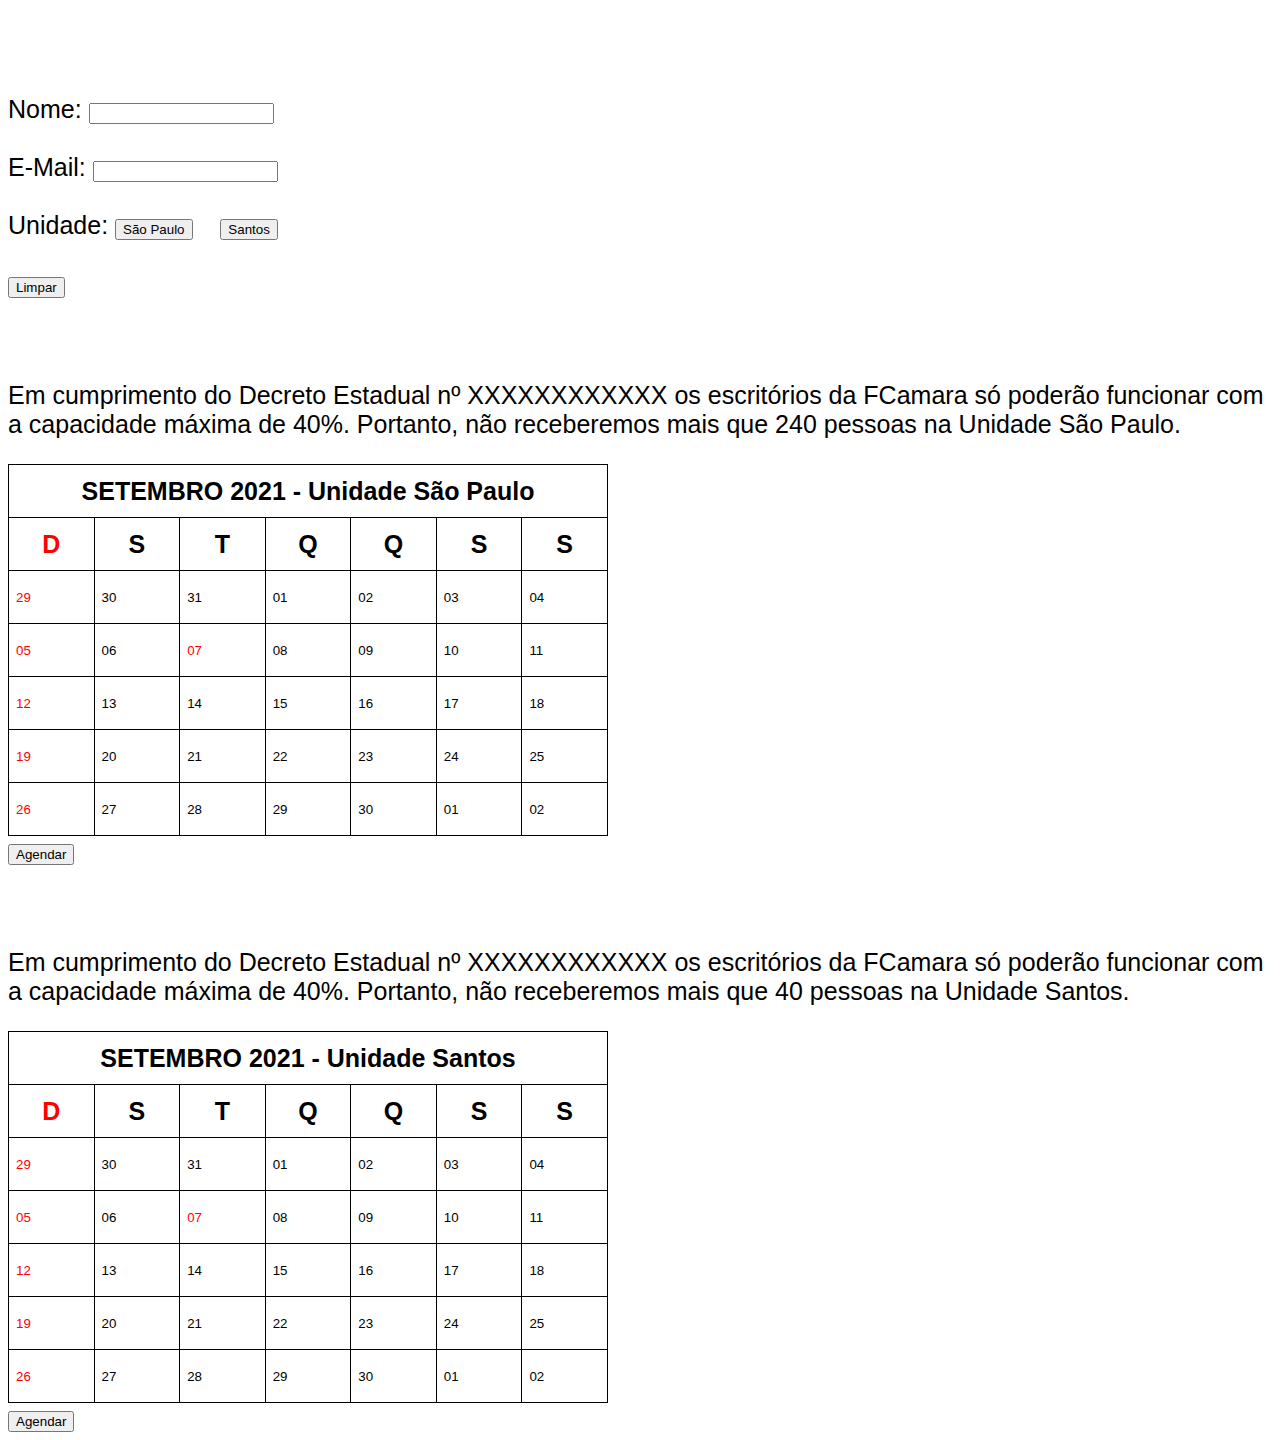
==== agendamento.html @ bb15cab9 "Adicionando limite de capacidade (teste)" ====
<!DOCTYPE html>
<html lang="pt-br">

<head>
    <meta charset="UTF-8">
    <meta http-equiv="X-UA-Compatible" content="IE=edge">
    <meta name="viewport" content="width=device-width, initial-scale=1.0">
    <link rel="stylesheet" href="css/reset.css">
    <link rel="stylesheet" href="css/calendario.css">
    
    <title>Agendamento</title>
</head>

<body>
    <!-- INSERIR NAVBAR-->
    <header></header><br><br><br>

    <!-- Formulário para agendamento-->
    <div class="container">
        <div>
            <form id="form" action=" ">
                <label for="nome">Nome:</label>
                <input type="text" id="nome" name="nome"><br><br>
                <label for="email">E-Mail:</label>
                <input type="email" id="email" name="email"><br><br>
                <label for="unidade">Unidade:</label>
                <input type="submit" id="uni-sp" name="unidade" value="São Paulo" onclick="calendarioSP()">  
                  <input type="submit" id="uni-s" name="unidade" value="Santos" onclick="calendarioSan()"> <br><br>               
                <input type="reset" value="Limpar">
            </form>
        </div>
        <br><br>

        <!-- Calendário com as datas para o usuário selecionar-->
        <div  id="sp" class="calendario-sao-paulo">
            
                <p>Em cumprimento do Decreto Estadual nº XXXXXXXXXXXX os escritórios da FCamara só poderão funcionar com a capacidade máxima de 40%.
                    Portanto, não receberemos mais que 240 pessoas na Unidade São Paulo. 
                </p>
                    <table>
                        <tr>
                         <th colspan="7">   SETEMBRO 2021 - Unidade São Paulo </th> 
                        </tr>
                        <tr>
                            <th class="domingo-feriado">D</th>
                            <th>S</th>
                            <th>T</th>
                            <th>Q</th>
                            <th>Q</th>
                            <th>S</th>
                            <th>S</th>
                        </tr>
                        <tr>
                            <td><button class="domingo-feriado">29</button></td>
                            <td> <button class="">30</button></td>
                            <td><button class="">31</button></td>
                            <td><button class="">01</button></td>
                            <td><button class="">02</button></td>
                            <td><button class="">03</button></td>
                            <td><button class="">04</button></td>
                            
                        </tr>
                        <tr>
                            <td><button class="domingo-feriado">05</button></td>
                            <td><button class="">06</button></td>
                            <td><button class="domingo-feriado">07</button></td>
                            <td> <button class="" onclick="agendaDia(), limitePessoas()">08</button></td>
                            <td> <button class="">09</button></td>
                            <td><button class="">10</button></td>
                            <td><button class="">11</button></td>
                        </tr>
                        <tr>
                            <td><button class="domingo-feriado">12</button></td>
                            <td><button class="">13</button></td>
                            <td><button class="">14</button></td>
                            <td><button class="">15</button></td>
                            <td><button class="">16</button></td>
                            <td><button class="">17</button></td>
                            <td> <button class="">18</button></td>
                        </tr>
                        <tr>
                            <td><button class="domingo-feriado">19</button></td>
                            <td><button class="">20</button></td>
                            <td><button class="">21</button></td>
                            <td><button class="">22</button></td>
                            <td><button class="">23</button></td>
                            <td><button class="">24</button></td>
                            <td><button class="">25</button></td>

                        </tr>
                        <tr>
                            <td><button class="domingo-feriado">26</button></td>
                            <td><button class="">27</button></td>
                            <td><button class="">28</button></td>
                            <td><button class="">29</button></td>
                            <td><button class="">30</button></td>
                            <td><button class="">01</button></td>
                            <td><button class="">02</button></td>

                        </tr>
                    </table>
                    <input type="submit" id="agendar-sp" name="Agendar-SP" value="Agendar">
           <br><br><br>     
            
          

        </div>
 <div  class="calendario-santos">
        
    <p>Em cumprimento do Decreto Estadual nº XXXXXXXXXXXX os escritórios da FCamara só poderão funcionar com a capacidade máxima de 40%.
        Portanto, não receberemos mais que 40 pessoas na Unidade Santos.
    </p>   
                    <table>
                        <tr>
                           <th colspan="7">SETEMBRO 2021 - Unidade Santos</th>
                        </tr>
                        <tr>
                            <th class="domingo-feriado">D</th>
                            <th>S</th>
                            <th>T</th>
                            <th>Q</th>
                            <th>Q</th>
                            <th>S</th>
                            <th>S</th>
                        </tr>
                        <tr>
                            <td><button class="domingo-feriado">29</button></td>
                            <td> <button class="">30</button></td>
                            <td><button class="">31</button></td>
                            <td><button class="">01</button></td>
                            <td><button class="">02</button></td>
                            <td><button class="">03</button></td>
                            <td><button class="">04</button></td>
                            
                        </tr>
                        <tr>
                            <td><button class="domingo-feriado">05</button></td>
                            <td><button class="">06</button></td>
                            <td><button class="domingo-feriado">07</button></td>
                            <td> <button class="">08</button></td>
                            <td> <button class="">09</button></td>
                            <td><button class="">10</button></td>
                            <td><button class="">11</button></td>
                        </tr>
                        <tr>
                            <td><button class="domingo-feriado">12</button></td>
                            <td><button class="">13</button></td>
                            <td><button class="">14</button></td>
                            <td><button class="">15</button></td>
                            <td><button class="">16</button></td>
                            <td><button class="">17</button></td>
                            <td> <button class="">18</button></td>
                        </tr>
                        <tr>
                            <td><button class="domingo-feriado">19</button></td>
                            <td><button class="">20</button></td>
                            <td><button class="">21</button></td>
                            <td><button class="">22</button></td>
                            <td><button class="">23</button></td>
                            <td><button class="">24</button></td>
                            <td><button class="">25</button></td>

                        </tr>
                        <tr>
                            <td><button class="domingo-feriado">26</button></td>
                            <td><button class="">27</button></td>
                            <td><button class="">28</button></td>
                            <td><button class="">29</button></td>
                            <td><button class="">30</button></td>
                            <td><button class="">01</button></td>
                            <td><button class="">02</button></td>

                        </tr>
                    </table>
                    <input type="submit" id="agendar-sa" name="Agendar-SA" value="Agendar">
                
            
          

        </div>
     
        <!--INSERIR FOOTER-->
        <footer></footer>

        <script src="script/calendario.js"></script>
        <script src="script/capacidade.js"></script>
</body>

</html>
---- css/calendario.css ----
table, th, td {
    border: 1px solid black;
    border-collapse: collapse;
    width: 600px;
    height: 50px;
  }

  th, td {
    background-color: white;
  }

th {
    text-align:center;
    color: black;
}

button {
    color: black;
    background-color: white;
   border: none;
    text-align: left;
    width: 100%;
    height: 100%;
}

.calendario {
    text-align: center;
}

table {
    
    text-align: left;
    
}

.domingo-feriado {
    color: red;
}
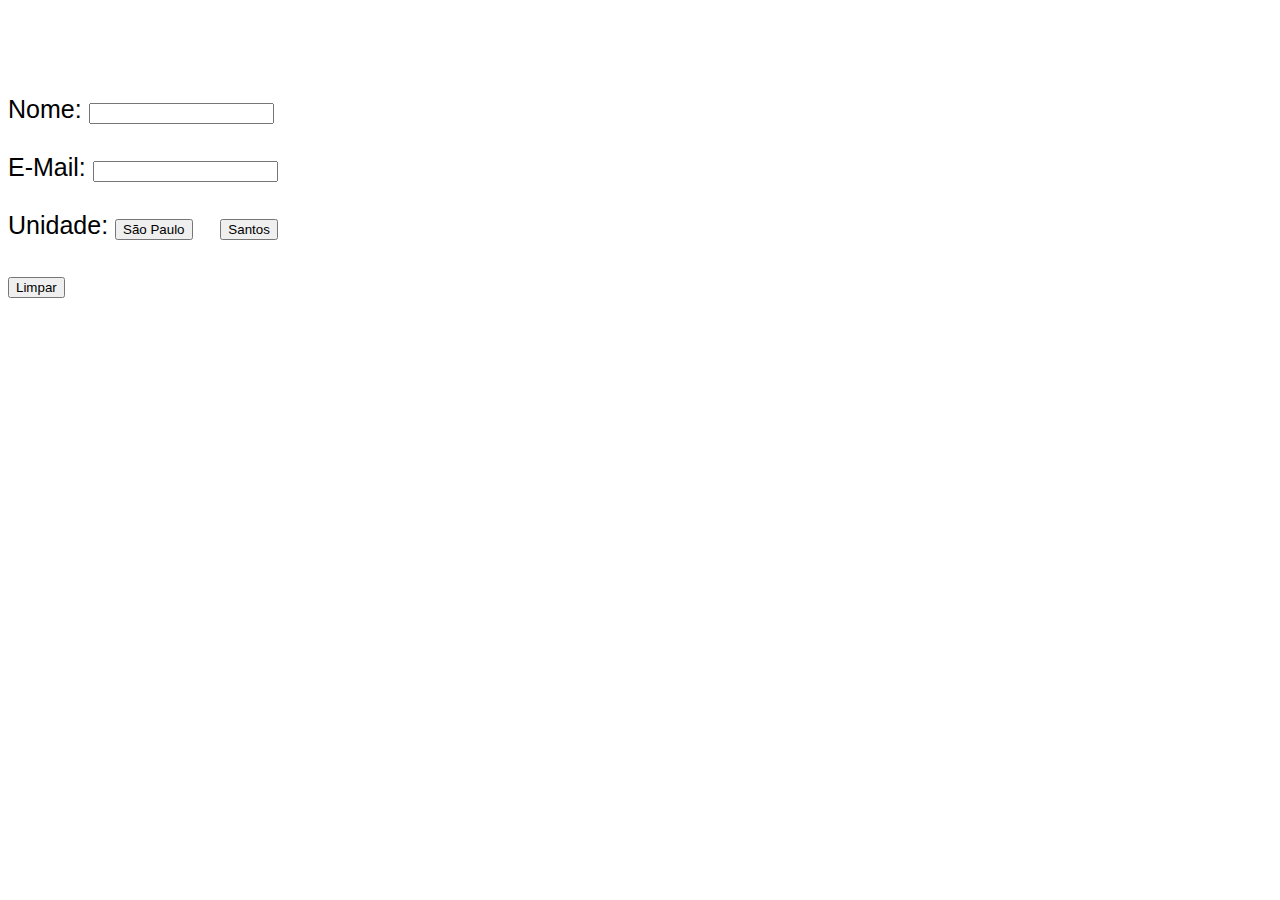
==== commit 7bf783ea: "Add função Mostra/Esconde Calendário" ====
--- a/agendamento.html
+++ b/agendamento.html
@@ -24,15 +24,15 @@
                 <label for="email">E-Mail:</label>
                 <input type="email" id="email" name="email"><br><br>
                 <label for="unidade">Unidade:</label>
-                <input type="submit" id="uni-sp" name="unidade" value="São Paulo" onclick="calendarioSP()">  
-                  <input type="submit" id="uni-s" name="unidade" value="Santos" onclick="calendarioSan()"> <br><br>               
+                <input type="button" id="uni-sp"  value="São Paulo" onclick="mostraSP()">  
+                  <input type="button" id="uni-s" value="Santos" onclick="mostraSantos()"> <br><br>               
                 <input type="reset" value="Limpar">
             </form>
         </div>
         <br><br>
 
         <!-- Calendário com as datas para o usuário selecionar-->
-        <div  id="sp" class="calendario-sao-paulo">
+        <div  id="sp" class="hidden">
             
                 <p>Em cumprimento do Decreto Estadual nº XXXXXXXXXXXX os escritórios da FCamara só poderão funcionar com a capacidade máxima de 40%.
                     Portanto, não receberemos mais que 240 pessoas na Unidade São Paulo. 
@@ -64,7 +64,7 @@
                             <td><button class="domingo-feriado">05</button></td>
                             <td><button class="">06</button></td>
                             <td><button class="domingo-feriado">07</button></td>
-                            <td> <button class="" onclick="agendaDia(), limitePessoas()">08</button></td>
+                            <td> <button id="dia08" onclick="agendaDia(), limitePessoas()">08</button></td>
                             <td> <button class="">09</button></td>
                             <td><button class="">10</button></td>
                             <td><button class="">11</button></td>
@@ -105,7 +105,7 @@
           
 
         </div>
- <div  class="calendario-santos">
+ <div id="santos" class="hidden">
         
     <p>Em cumprimento do Decreto Estadual nº XXXXXXXXXXXX os escritórios da FCamara só poderão funcionar com a capacidade máxima de 40%.
         Portanto, não receberemos mais que 40 pessoas na Unidade Santos.
--- a/css/calendario.css
+++ b/css/calendario.css
@@ -36,3 +36,7 @@
 .domingo-feriado {
     color: red;
 }
+
+.hidden {
+    display: none;
+}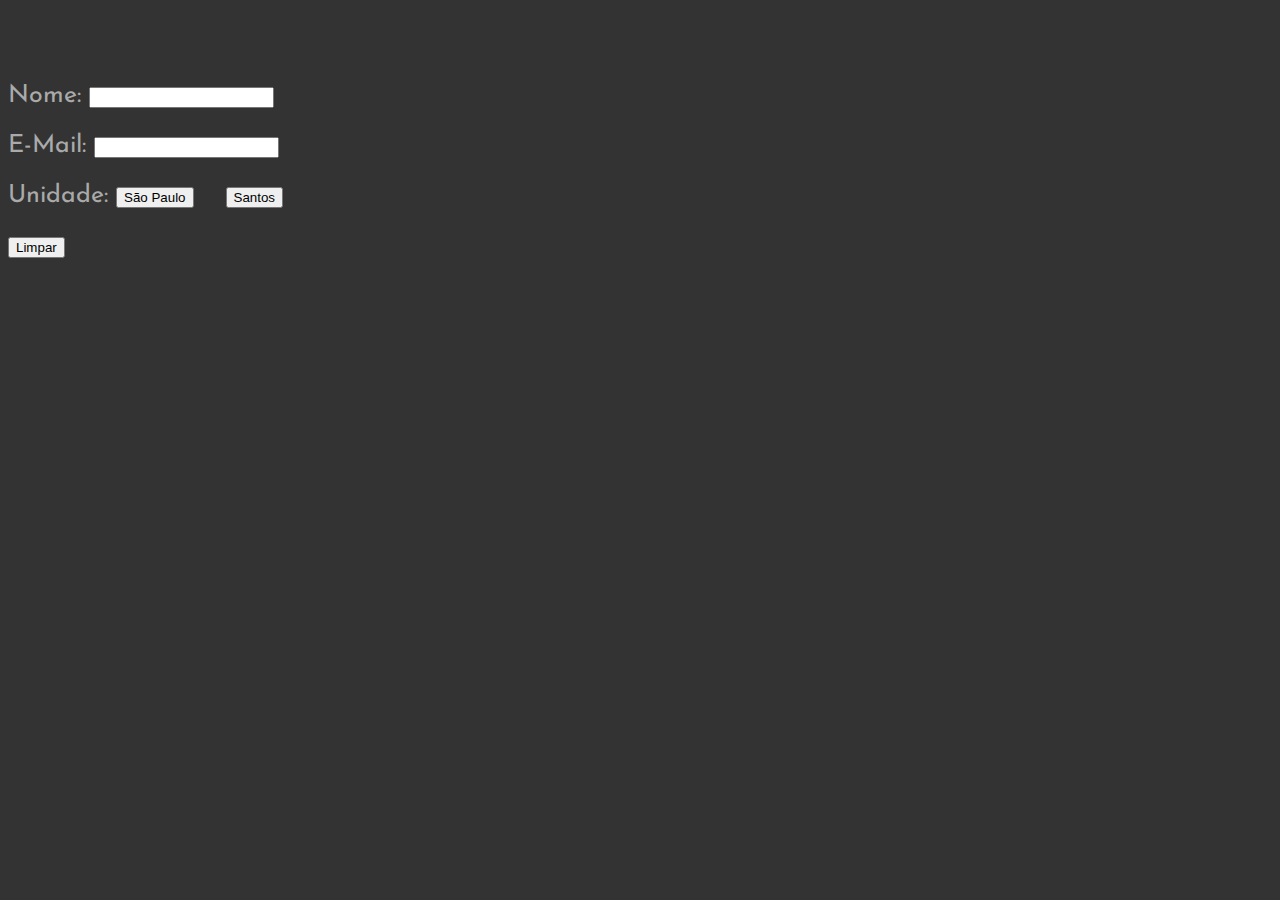
==== commit 471a1e82: "Teste inserção de Calendário Dinâmico" ====
--- a/agendamento.html
+++ b/agendamento.html
@@ -7,7 +7,11 @@
     <meta name="viewport" content="width=device-width, initial-scale=1.0">
     <link rel="stylesheet" href="css/reset.css">
     <link rel="stylesheet" href="css/calendario.css">
-    
+    <link rel="stylesheet" href="css/dynamic-calendar.scss">
+    <!-- Bootstrap-->
+    <link rel="stylesheet" href="https://stackpath.bootstrapcdn.com/bootstrap/4.1.3/css/bootstrap.min.css" integrity="sha384-MCw98/SFnGE8fJT3GXwEOngsV7Zt27NXFoaoApmYm81iuXoPkFOJwJ8ERdknLPMO" crossorigin="anonymous">
+    <link href="https://fonts.googleapis.com/css?family=Josefin+Sans" rel="stylesheet">
+    <link rel="stylesheet" href="css/style.css">
     <title>Agendamento</title>
 </head>
 
@@ -16,7 +20,7 @@
     <header></header><br><br><br>
 
     <!-- Formulário para agendamento-->
-    <div class="container">
+    <div class="text-center container col-x-6">
         <div>
             <form id="form" action=" ">
                 <label for="nome">Nome:</label>
@@ -24,159 +28,101 @@
                 <label for="email">E-Mail:</label>
                 <input type="email" id="email" name="email"><br><br>
                 <label for="unidade">Unidade:</label>
-                <input type="button" id="uni-sp"  value="São Paulo" onclick="mostraSP()">  
-                  <input type="button" id="uni-s" value="Santos" onclick="mostraSantos()"> <br><br>               
-                <input type="reset" value="Limpar">
+                <input type="button" id="uni-sp" class="btn border-none bg-white"  value="São Paulo" onclick="mostraSP()">  
+                  <input type="button" id="uni-s" class="btn border-none bg-white" value="Santos" onclick="mostraSantos()"> <br><br>               
+                <input type="reset" value="Limpar" onclick="limpar()">
             </form>
         </div>
         <br><br>
 
         <!-- Calendário com as datas para o usuário selecionar-->
-        <div  id="sp" class="hidden">
+        <div  id="sp" class="hidden col-x-6">
             
                 <p>Em cumprimento do Decreto Estadual nº XXXXXXXXXXXX os escritórios da FCamara só poderão funcionar com a capacidade máxima de 40%.
-                    Portanto, não receberemos mais que 240 pessoas na Unidade São Paulo. 
+                    Portanto, não receberemos mais que 240 pessoas na Unidade de São Paulo e 40 na Unidade de Santos. 
                 </p>
-                    <table>
-                        <tr>
-                         <th colspan="7">   SETEMBRO 2021 - Unidade São Paulo </th> 
-                        </tr>
-                        <tr>
-                            <th class="domingo-feriado">D</th>
-                            <th>S</th>
-                            <th>T</th>
-                            <th>Q</th>
-                            <th>Q</th>
-                            <th>S</th>
-                            <th>S</th>
-                        </tr>
-                        <tr>
-                            <td><button class="domingo-feriado">29</button></td>
-                            <td> <button class="">30</button></td>
-                            <td><button class="">31</button></td>
-                            <td><button class="">01</button></td>
-                            <td><button class="">02</button></td>
-                            <td><button class="">03</button></td>
-                            <td><button class="">04</button></td>
-                            
-                        </tr>
-                        <tr>
-                            <td><button class="domingo-feriado">05</button></td>
-                            <td><button class="">06</button></td>
-                            <td><button class="domingo-feriado">07</button></td>
-                            <td> <button id="dia08" onclick="agendaDia(), limitePessoas()">08</button></td>
-                            <td> <button class="">09</button></td>
-                            <td><button class="">10</button></td>
-                            <td><button class="">11</button></td>
-                        </tr>
-                        <tr>
-                            <td><button class="domingo-feriado">12</button></td>
-                            <td><button class="">13</button></td>
-                            <td><button class="">14</button></td>
-                            <td><button class="">15</button></td>
-                            <td><button class="">16</button></td>
-                            <td><button class="">17</button></td>
-                            <td> <button class="">18</button></td>
-                        </tr>
-                        <tr>
-                            <td><button class="domingo-feriado">19</button></td>
-                            <td><button class="">20</button></td>
-                            <td><button class="">21</button></td>
-                            <td><button class="">22</button></td>
-                            <td><button class="">23</button></td>
-                            <td><button class="">24</button></td>
-                            <td><button class="">25</button></td>
+                
+                <div class="calendar">
+                    <div class="calendar__month">
+                      <div class="cal-month__previous"><</div>
+                      <div class="cal-month__current"></div>
+                      <div class="cal-month__next">></div>
+                    </div>
+                    <div class="calendar__head">
+                      <div class="cal-head__day"></div>
+                      <div class="cal-head__day"></div>
+                      <div class="cal-head__day"></div>
+                      <div class="cal-head__day"></div>
+                      <div class="cal-head__day"></div>
+                      <div class="cal-head__day"></div>
+                      <div class="cal-head__day"></div>
+                    </div>
+                    <div class="calendar__body">
+                      <div class="cal-body__week">
+                        <div class="cal-body__day"></div>
+                        <div class="cal-body__day"></div>
+                        <div class="cal-body__day"></div>
+                        <div class="cal-body__day"></div>
+                        <div class="cal-body__day"></div>
+                        <div class="cal-body__day"></div>
+                        <div class="cal-body__day"></div>
+                      </div>
+                      <div class="cal-body__week">
+                        <div class="cal-body__day"></div>
+                        <div class="cal-body__day"></div>
+                        <div class="cal-body__day"></div>
+                        <div class="cal-body__day"></div>
+                        <div class="cal-body__day"></div>
+                        <div class="cal-body__day"></div>
+                        <div class="cal-body__day"></div>
+                      </div>
+                      <div class="cal-body__week">
+                        <div class="cal-body__day"></div>
+                        <div class="cal-body__day"></div>
+                        <div class="cal-body__day"></div>
+                        <div class="cal-body__day"></div>
+                        <div class="cal-body__day"></div>
+                        <div class="cal-body__day"></div>
+                        <div class="cal-body__day"></div>
+                      </div>
+                      <div class="cal-body__week">
+                        <div class="cal-body__day"></div>
+                        <div class="cal-body__day"></div>
+                        <div class="cal-body__day"></div>
+                        <div class="cal-body__day"></div>
+                        <div class="cal-body__day"></div>
+                        <div class="cal-body__day"></div>
+                        <div class="cal-body__day"></div>
+                      </div>
+                      <div class="cal-body__week">
+                        <div class="cal-body__day"></div>
+                        <div class="cal-body__day"></div>
+                        <div class="cal-body__day"></div>
+                        <div class="cal-body__day"></div>
+                        <div class="cal-body__day"></div>
+                        <div class="cal-body__day"></div>
+                        <div class="cal-body__day"></div>
+                      </div>
+                      <div class="cal-body__week">
+                        <div class="cal-body__day"></div>
+                        <div class="cal-body__day"></div>
+                        <div class="cal-body__day"></div>
+                        <div class="cal-body__day"></div>
+                        <div class="cal-body__day"></div>
+                        <div class="cal-body__day"></div>
+                        <div class="cal-body__day"></div>
+                      </div>
+                    </div>
+                  </div>
+                  
 
-                        </tr>
-                        <tr>
-                            <td><button class="domingo-feriado">26</button></td>
-                            <td><button class="">27</button></td>
-                            <td><button class="">28</button></td>
-                            <td><button class="">29</button></td>
-                            <td><button class="">30</button></td>
-                            <td><button class="">01</button></td>
-                            <td><button class="">02</button></td>
-
-                        </tr>
-                    </table>
                     <input type="submit" id="agendar-sp" name="Agendar-SP" value="Agendar">
            <br><br><br>     
             
           
 
         </div>
- <div id="santos" class="hidden">
-        
-    <p>Em cumprimento do Decreto Estadual nº XXXXXXXXXXXX os escritórios da FCamara só poderão funcionar com a capacidade máxima de 40%.
-        Portanto, não receberemos mais que 40 pessoas na Unidade Santos.
-    </p>   
-                    <table>
-                        <tr>
-                           <th colspan="7">SETEMBRO 2021 - Unidade Santos</th>
-                        </tr>
-                        <tr>
-                            <th class="domingo-feriado">D</th>
-                            <th>S</th>
-                            <th>T</th>
-                            <th>Q</th>
-                            <th>Q</th>
-                            <th>S</th>
-                            <th>S</th>
-                        </tr>
-                        <tr>
-                            <td><button class="domingo-feriado">29</button></td>
-                            <td> <button class="">30</button></td>
-                            <td><button class="">31</button></td>
-                            <td><button class="">01</button></td>
-                            <td><button class="">02</button></td>
-                            <td><button class="">03</button></td>
-                            <td><button class="">04</button></td>
-                            
-                        </tr>
-                        <tr>
-                            <td><button class="domingo-feriado">05</button></td>
-                            <td><button class="">06</button></td>
-                            <td><button class="domingo-feriado">07</button></td>
-                            <td> <button class="">08</button></td>
-                            <td> <button class="">09</button></td>
-                            <td><button class="">10</button></td>
-                            <td><button class="">11</button></td>
-                        </tr>
-                        <tr>
-                            <td><button class="domingo-feriado">12</button></td>
-                            <td><button class="">13</button></td>
-                            <td><button class="">14</button></td>
-                            <td><button class="">15</button></td>
-                            <td><button class="">16</button></td>
-                            <td><button class="">17</button></td>
-                            <td> <button class="">18</button></td>
-                        </tr>
-                        <tr>
-                            <td><button class="domingo-feriado">19</button></td>
-                            <td><button class="">20</button></td>
-                            <td><button class="">21</button></td>
-                            <td><button class="">22</button></td>
-                            <td><button class="">23</button></td>
-                            <td><button class="">24</button></td>
-                            <td><button class="">25</button></td>
-
-                        </tr>
-                        <tr>
-                            <td><button class="domingo-feriado">26</button></td>
-                            <td><button class="">27</button></td>
-                            <td><button class="">28</button></td>
-                            <td><button class="">29</button></td>
-                            <td><button class="">30</button></td>
-                            <td><button class="">01</button></td>
-                            <td><button class="">02</button></td>
-
-                        </tr>
-                    </table>
-                    <input type="submit" id="agendar-sa" name="Agendar-SA" value="Agendar">
-                
-            
-          
-
+ 
         </div>
      
         <!--INSERIR FOOTER-->
@@ -184,6 +130,8 @@
 
         <script src="script/calendario.js"></script>
         <script src="script/capacidade.js"></script>
+        <script src="https://momentjs.com/downloads/moment-with-locales.js"></script>
+        <script src="script/script.js"></script>
 </body>
 
 </html>--- a/css/style.css
+++ b/css/style.css
@@ -0,0 +1,98 @@
+body {
+  background-color: #333;
+  color: #aaa;
+  font-family: "Josefin Sans";
+}
+
+.calendar {
+  width: 350px;
+  margin: 50px auto 0;
+}
+
+.calendar__month {
+  font-size: 20px;
+  font-weight: 800;
+  padding: 10px 0;
+  width: 100%;
+  position: relative;
+}
+
+.cal-month__previous,
+.cal-month__next {
+  position: absolute;
+  top: 50%;
+  transform: translateY(-50%);
+  cursor: pointer;
+  width: 30px;
+  height: 30px;
+  text-align: center;
+}
+.cal-month__previous:hover,
+.cal-month__next:hover {
+  background-color: #42A5F5;
+  box-shadow: 0 5px 5px -5px rgba(0, 0, 0, 0.75);
+  border-radius: 50%;
+  font-weight: 800;
+  color: #111;
+}
+
+.cal-month__next {
+  right: 0;
+}
+
+.cal-month__current {
+  text-align: center;
+  color: #e1e1e1;
+}
+
+.cal-head__day,
+.cal-body__day {
+  display: inline-block;
+  width: 50px;
+  height: 50px;
+  float: left;
+}
+
+.cal-body__week,
+.calendar__head {
+  display: block;
+  height: 50px;
+  width: 350px;
+}
+
+.calendar__head {
+  line-height: 50px;
+  position: relative;
+}
+.calendar__head:after {
+  content: " ";
+  position: absolute;
+  bottom: 0;
+  left: 0;
+  right: 0;
+  height: 1px;
+  background-color: #90CAF9;
+}
+
+.cal-body__day {
+  color: #777;
+  line-height: 50px;
+  text-align: center;
+  cursor: pointer;
+}
+
+.cal-day__month--current {
+  color: #e1e1e1;
+}
+
+.cal-day__day--today {
+  font-weight: 800;
+  color: #2196f3;
+}
+
+.cal-day__day--selected {
+  background-color: #2196f3;
+  box-shadow: 0 5px 10px -5px rgba(0, 0, 0, 0.75);
+  border-radius: 50%;
+  color: #111;
+}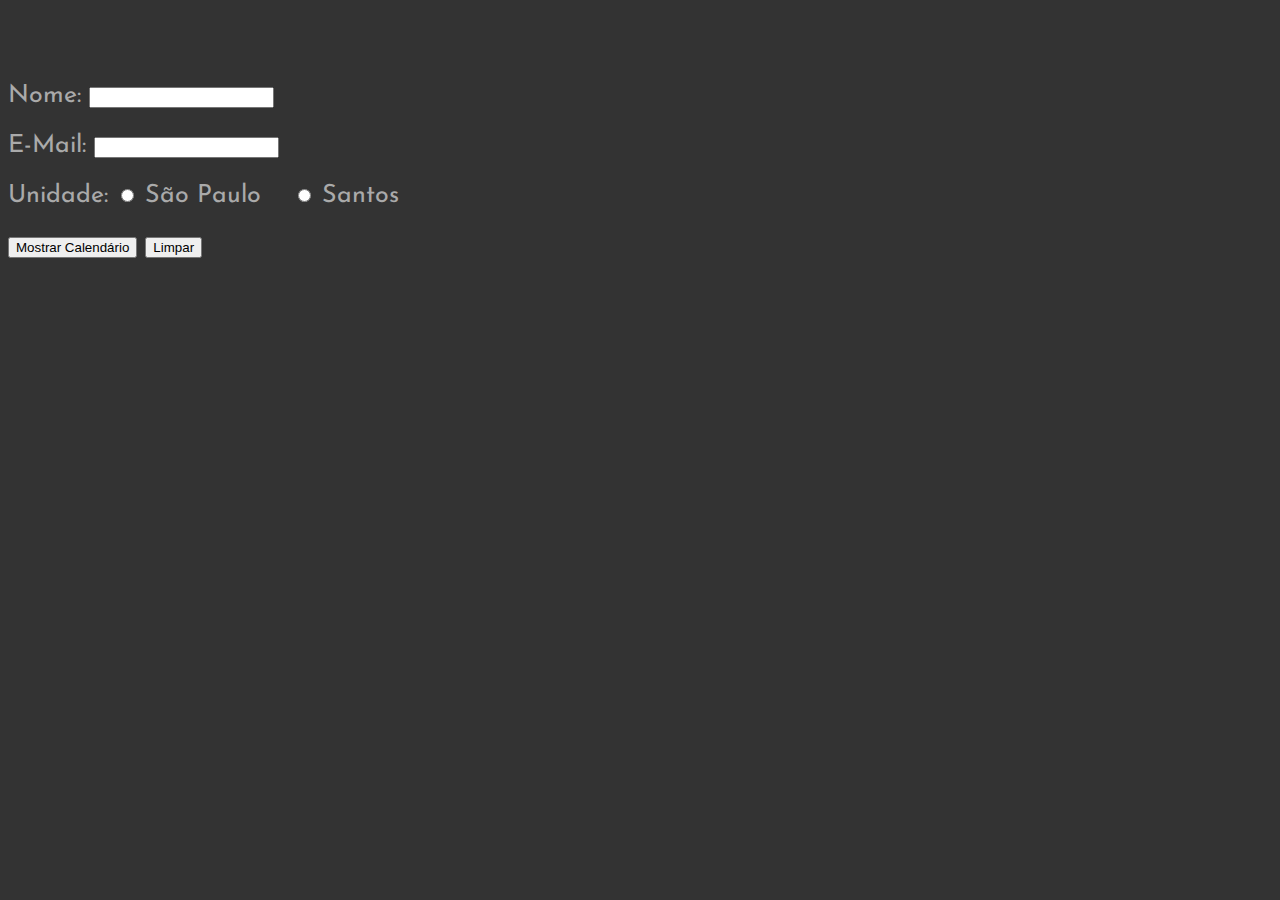
==== commit fd87e258: "Modificação no button Unidade" ====
--- a/agendamento.html
+++ b/agendamento.html
@@ -28,9 +28,10 @@
                 <label for="email">E-Mail:</label>
                 <input type="email" id="email" name="email"><br><br>
                 <label for="unidade">Unidade:</label>
-                <input type="button" id="uni-sp" class="btn border-none bg-white"  value="São Paulo" onclick="mostraSP()">  
-                  <input type="button" id="uni-s" class="btn border-none bg-white" value="Santos" onclick="mostraSantos()"> <br><br>               
-                <input type="reset" value="Limpar" onclick="limpar()">
+                <input type="radio" class="text-white"  value="São Paulo"> São Paulo  
+                  <input type="radio" class="text-white" value="Santos" > Santos<br><br>
+                <input type="button" id="uni-sp" class="btn" value="Mostrar Calendário" onclick="mostraSP()">              
+                <input type="reset" value="Limpar" class="btn" onclick="limpar()">
             </form>
         </div>
         <br><br>
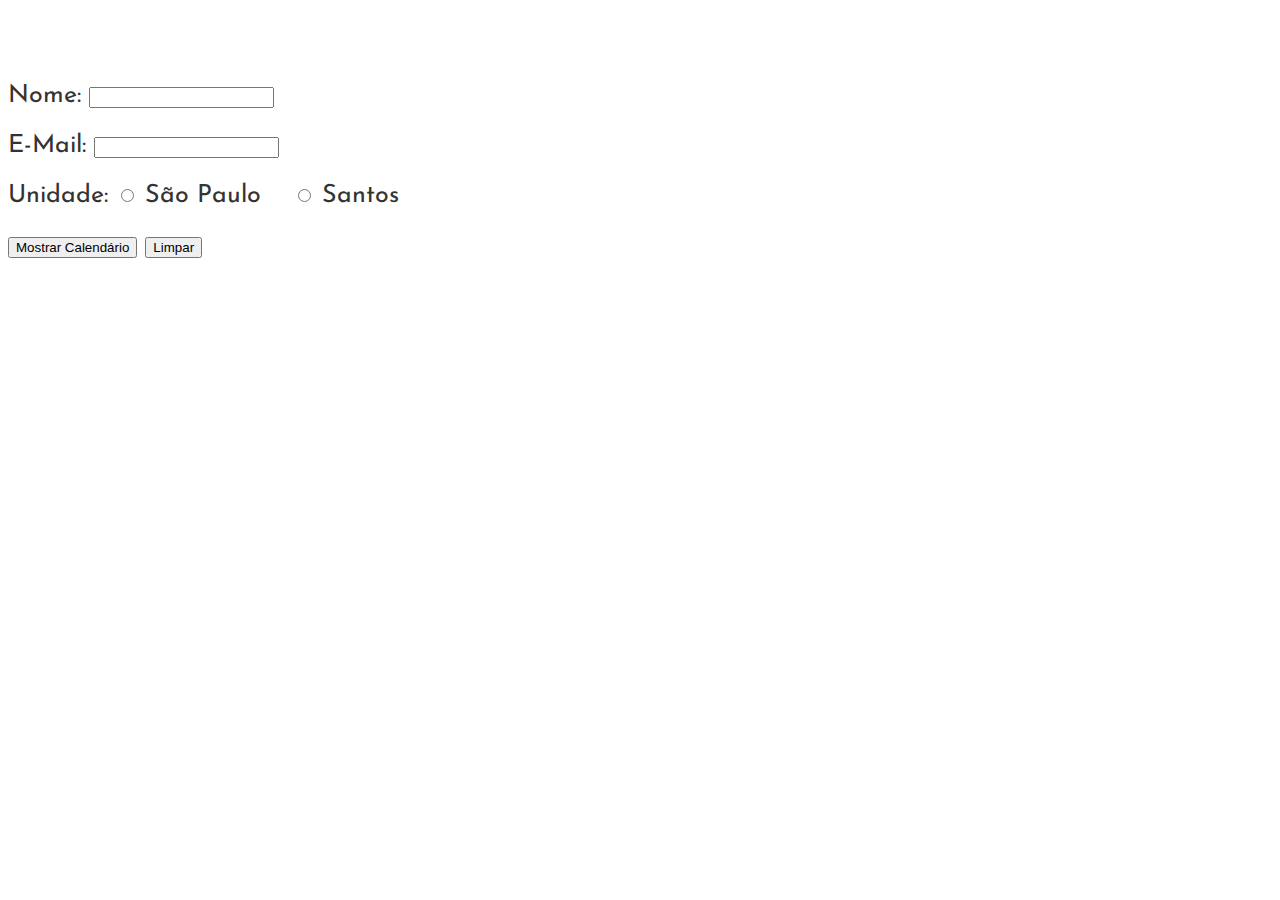
==== commit bfe3c8bd: "Add index.html" ====
--- a/agendamento.html
+++ b/agendamento.html
@@ -7,8 +7,6 @@
     <meta name="viewport" content="width=device-width, initial-scale=1.0">
     <link rel="stylesheet" href="css/reset.css">
     <link rel="stylesheet" href="css/calendario.css">
-    <link rel="stylesheet" href="css/dynamic-calendar.scss">
-    <!-- Bootstrap-->
     <link rel="stylesheet" href="https://stackpath.bootstrapcdn.com/bootstrap/4.1.3/css/bootstrap.min.css" integrity="sha384-MCw98/SFnGE8fJT3GXwEOngsV7Zt27NXFoaoApmYm81iuXoPkFOJwJ8ERdknLPMO" crossorigin="anonymous">
     <link href="https://fonts.googleapis.com/css?family=Josefin+Sans" rel="stylesheet">
     <link rel="stylesheet" href="css/style.css">
@@ -30,8 +28,8 @@
                 <label for="unidade">Unidade:</label>
                 <input type="radio" class="text-white"  value="São Paulo"> São Paulo  
                   <input type="radio" class="text-white" value="Santos" > Santos<br><br>
-                <input type="button" id="uni-sp" class="btn" value="Mostrar Calendário" onclick="mostraSP()">              
-                <input type="reset" value="Limpar" class="btn" onclick="limpar()">
+                <input type="button" id="uni-sp" class="btn border" value="Mostrar Calendário" onclick="mostraSP()">              
+                <input type="reset" value="Limpar" class="btn border" onclick="limpar()">
             </form>
         </div>
         <br><br>
@@ -117,7 +115,7 @@
                   </div>
                   
 
-                    <input type="submit" id="agendar-sp" name="Agendar-SP" value="Agendar">
+                    <input type="submit" id="agendar-sp" class="btn border" name="Agendar-SP" value="Agendar">
            <br><br><br>     
             
           
--- a/css/style.css
+++ b/css/style.css
@@ -1,6 +1,6 @@
 body {
-  background-color: #333;
-  color: #aaa;
+  background-color: white;
+  color: #333;
   font-family: "Josefin Sans";
 }
 
@@ -42,7 +42,7 @@
 
 .cal-month__current {
   text-align: center;
-  color: #e1e1e1;
+  color: #6d6c6c;
 }
 
 .cal-head__day,
@@ -75,14 +75,14 @@
 }
 
 .cal-body__day {
-  color: #777;
+  color: #e1e1e1;
   line-height: 50px;
   text-align: center;
   cursor: pointer;
 }
 
 .cal-day__month--current {
-  color: #e1e1e1;
+  color: #777 ;
 }
 
 .cal-day__day--today {
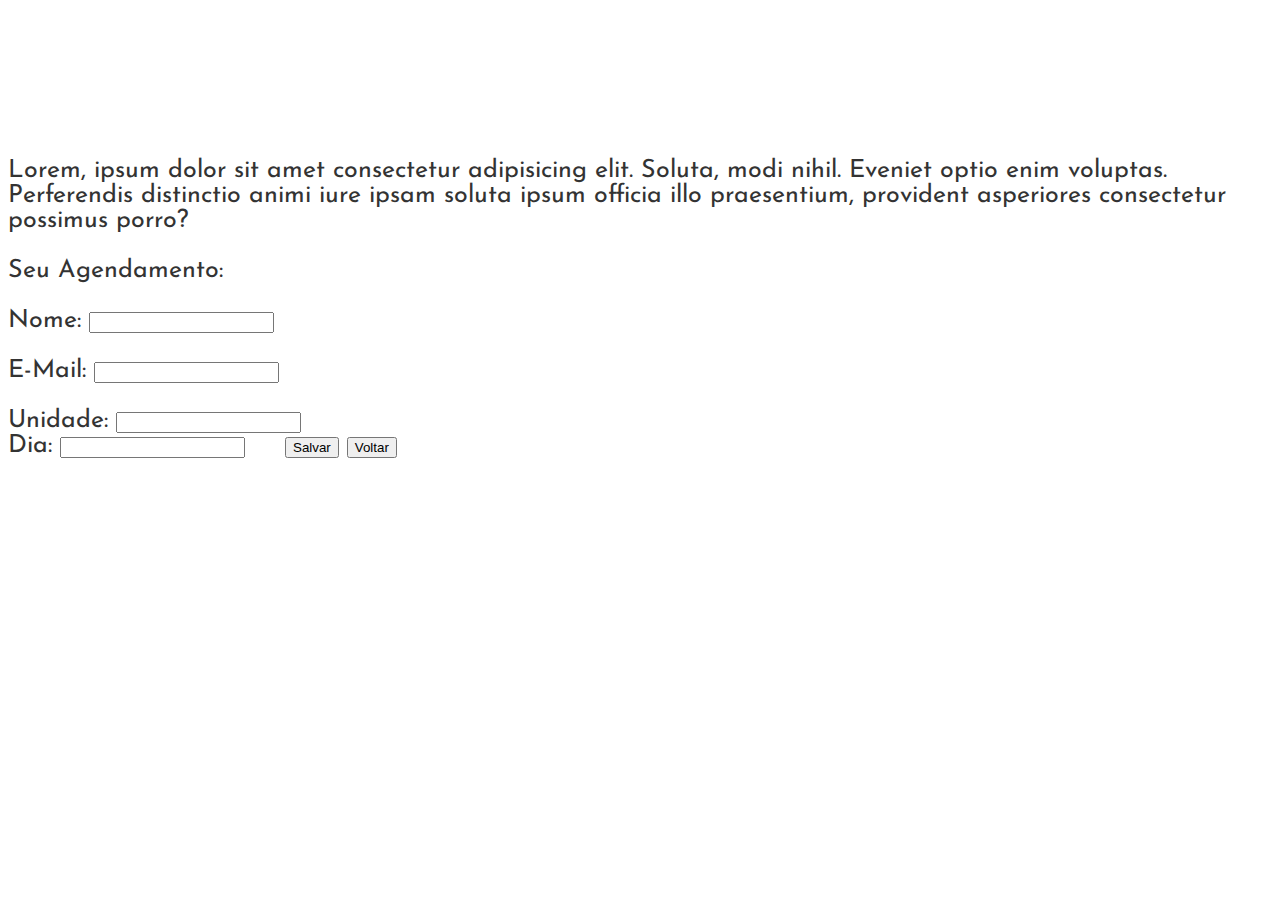
==== commit f9efdb86: "atualizando" ====
--- a/agendamento.html
+++ b/agendamento.html
@@ -2,135 +2,162 @@
 <html lang="pt-br">
 
 <head>
-    <meta charset="UTF-8">
-    <meta http-equiv="X-UA-Compatible" content="IE=edge">
-    <meta name="viewport" content="width=device-width, initial-scale=1.0">
-    <link rel="stylesheet" href="css/reset.css">
-    <link rel="stylesheet" href="css/calendario.css">
-    <link rel="stylesheet" href="https://stackpath.bootstrapcdn.com/bootstrap/4.1.3/css/bootstrap.min.css" integrity="sha384-MCw98/SFnGE8fJT3GXwEOngsV7Zt27NXFoaoApmYm81iuXoPkFOJwJ8ERdknLPMO" crossorigin="anonymous">
-    <link href="https://fonts.googleapis.com/css?family=Josefin+Sans" rel="stylesheet">
-    <link rel="stylesheet" href="css/style.css">
-    <title>Agendamento</title>
+  <meta charset="UTF-8">
+  <meta http-equiv="X-UA-Compatible" content="IE=edge">
+  <meta name="viewport" content="width=device-width, initial-scale=1.0">
+  <link rel="stylesheet" href="css/reset.css">
+  <link rel="stylesheet" href="css/calendario.css">
+  <link rel="stylesheet" href="https://stackpath.bootstrapcdn.com/bootstrap/4.1.3/css/bootstrap.min.css"
+    integrity="sha384-MCw98/SFnGE8fJT3GXwEOngsV7Zt27NXFoaoApmYm81iuXoPkFOJwJ8ERdknLPMO" crossorigin="anonymous">
+  <link href="https://fonts.googleapis.com/css?family=Josefin+Sans" rel="stylesheet">
+  <link rel="stylesheet" href="css/style.css">
+  <title>Agendamento</title>
 </head>
 
 <body>
-    <!-- INSERIR NAVBAR-->
-    <header></header><br><br><br>
+  <!-- INSERIR NAVBAR-->
+  <header></header><br><br><br>
 
-    <!-- Formulário para agendamento-->
-    <div class="text-center container col-x-6">
-        <div>
-            <form id="form" action=" ">
-                <label for="nome">Nome:</label>
-                <input type="text" id="nome" name="nome"><br><br>
-                <label for="email">E-Mail:</label>
-                <input type="email" id="email" name="email"><br><br>
-                <label for="unidade">Unidade:</label>
-                <input type="radio" class="text-white"  value="São Paulo"> São Paulo  
-                  <input type="radio" class="text-white" value="Santos" > Santos<br><br>
-                <input type="button" id="uni-sp" class="btn border" value="Mostrar Calendário" onclick="mostraSP()">              
-                <input type="reset" value="Limpar" class="btn border" onclick="limpar()">
-            </form>
+  <!-- Formulário para agendamento-->
+  <div class="text-center container col-x-6">
+    <div>
+      <form id="form" action=" ">
+        <label for="nome">Nome:</label>
+        <input type="text" id="nome" name="nome"><br><br>
+        <label for="email">E-Mail:</label>
+        <input type="email" id="email" name="email"><br><br>        
+        <label for="unidade">Escolha uma Unidade:</label>
+        <select id="unit" class="select" name="unidade">
+          <option value="sp">São Paulo</option>
+          <option value="santos">Santos</option>
+        </select><br><br>
+        <input type="button" id="uni-sp" class="btn border" value="Mostrar Calendário" onclick="mostraSP()">
+        <input type="reset" value="Limpar" class="btn border" onclick="limpar()">
+      </form>
+    </div>
+    <br><br>
+
+    <!-- Calendário com as datas para o usuário selecionar-->
+    <div id="sp" class="hidden col-x-6">
+
+      <p>Em cumprimento do Decreto Estadual nº XXXXXXXXXXXX os escritórios da FCamara só poderão funcionar com a
+        capacidade máxima de 40%.
+        Portanto, não receberemos mais que 240 pessoas na Unidade de São Paulo e 40 na Unidade de Santos.
+      </p>
+
+      <div class="calendar">
+        <div class="calendar__month">
+          <div class="cal-month__previous">
+            <</div> <div class="cal-month__current">
+          </div>
+          <div class="cal-month__next">></div>
         </div>
-        <br><br>
+        <div class="calendar__head">
+          <div class="cal-head__day"></div>
+          <div class="cal-head__day"></div>
+          <div class="cal-head__day"></div>
+          <div class="cal-head__day"></div>
+          <div class="cal-head__day"></div>
+          <div class="cal-head__day"></div>
+          <div class="cal-head__day"></div>
+        </div>
+        <div class="calendar__body">
+          <div class="cal-body__week">
+            <div class="cal-body__day"></div>
+            <div class="cal-body__day"></div>
+            <div class="cal-body__day"></div>
+            <div class="cal-body__day"></div>
+            <div class="cal-body__day"></div>
+            <div class="cal-body__day"></div>
+            <div class="cal-body__day"></div>
+          </div>
+          <div class="cal-body__week">
+            <div class="cal-body__day"></div>
+            <div class="cal-body__day"></div>
+            <div class="cal-body__day"></div>
+            <div class="cal-body__day"></div>
+            <div class="cal-body__day"></div>
+            <div class="cal-body__day"></div>
+            <div class="cal-body__day"></div>
+          </div>
+          <div class="cal-body__week">
+            <div class="cal-body__day"></div>
+            <div class="cal-body__day"></div>
+            <div class="cal-body__day"></div>
+            <div class="cal-body__day"></div>
+            <div class="cal-body__day"></div>
+            <div class="cal-body__day"></div>
+            <div class="cal-body__day"></div>
+          </div>
+          <div class="cal-body__week">
+            <div class="cal-body__day"></div>
+            <div class="cal-body__day"></div>
+            <div class="cal-body__day"></div>
+            <div class="cal-body__day"></div>
+            <div class="cal-body__day"></div>
+            <div class="cal-body__day"></div>
+            <div class="cal-body__day"></div>
+          </div>
+          <div class="cal-body__week">
+            <div class="cal-body__day"></div>
+            <div class="cal-body__day"></div>
+            <div class="cal-body__day"></div>
+            <div class="cal-body__day"></div>
+            <div class="cal-body__day"></div>
+            <div class="cal-body__day"></div>
+            <div class="cal-body__day"></div>
+          </div>
+          <div class="cal-body__week">
+            <div class="cal-body__day"></div>
+            <div class="cal-body__day"></div>
+            <div class="cal-body__day"></div>
+            <div class="cal-body__day"></div>
+            <div class="cal-body__day"></div>
+            <div class="cal-body__day"></div>
+            <div class="cal-body__day"></div>
+          </div>
+        </div>
+      </div>
 
-        <!-- Calendário com as datas para o usuário selecionar-->
-        <div  id="sp" class="hidden col-x-6">
-            
-                <p>Em cumprimento do Decreto Estadual nº XXXXXXXXXXXX os escritórios da FCamara só poderão funcionar com a capacidade máxima de 40%.
-                    Portanto, não receberemos mais que 240 pessoas na Unidade de São Paulo e 40 na Unidade de Santos. 
-                </p>
-                
-                <div class="calendar">
-                    <div class="calendar__month">
-                      <div class="cal-month__previous"><</div>
-                      <div class="cal-month__current"></div>
-                      <div class="cal-month__next">></div>
-                    </div>
-                    <div class="calendar__head">
-                      <div class="cal-head__day"></div>
-                      <div class="cal-head__day"></div>
-                      <div class="cal-head__day"></div>
-                      <div class="cal-head__day"></div>
-                      <div class="cal-head__day"></div>
-                      <div class="cal-head__day"></div>
-                      <div class="cal-head__day"></div>
-                    </div>
-                    <div class="calendar__body">
-                      <div class="cal-body__week">
-                        <div class="cal-body__day"></div>
-                        <div class="cal-body__day"></div>
-                        <div class="cal-body__day"></div>
-                        <div class="cal-body__day"></div>
-                        <div class="cal-body__day"></div>
-                        <div class="cal-body__day"></div>
-                        <div class="cal-body__day"></div>
-                      </div>
-                      <div class="cal-body__week">
-                        <div class="cal-body__day"></div>
-                        <div class="cal-body__day"></div>
-                        <div class="cal-body__day"></div>
-                        <div class="cal-body__day"></div>
-                        <div class="cal-body__day"></div>
-                        <div class="cal-body__day"></div>
-                        <div class="cal-body__day"></div>
-                      </div>
-                      <div class="cal-body__week">
-                        <div class="cal-body__day"></div>
-                        <div class="cal-body__day"></div>
-                        <div class="cal-body__day"></div>
-                        <div class="cal-body__day"></div>
-                        <div class="cal-body__day"></div>
-                        <div class="cal-body__day"></div>
-                        <div class="cal-body__day"></div>
-                      </div>
-                      <div class="cal-body__week">
-                        <div class="cal-body__day"></div>
-                        <div class="cal-body__day"></div>
-                        <div class="cal-body__day"></div>
-                        <div class="cal-body__day"></div>
-                        <div class="cal-body__day"></div>
-                        <div class="cal-body__day"></div>
-                        <div class="cal-body__day"></div>
-                      </div>
-                      <div class="cal-body__week">
-                        <div class="cal-body__day"></div>
-                        <div class="cal-body__day"></div>
-                        <div class="cal-body__day"></div>
-                        <div class="cal-body__day"></div>
-                        <div class="cal-body__day"></div>
-                        <div class="cal-body__day"></div>
-                        <div class="cal-body__day"></div>
-                      </div>
-                      <div class="cal-body__week">
-                        <div class="cal-body__day"></div>
-                        <div class="cal-body__day"></div>
-                        <div class="cal-body__day"></div>
-                        <div class="cal-body__day"></div>
-                        <div class="cal-body__day"></div>
-                        <div class="cal-body__day"></div>
-                        <div class="cal-body__day"></div>
-                      </div>
-                    </div>
-                  </div>
-                  
 
-                    <input type="submit" id="agendar-sp" class="btn border" name="Agendar-SP" value="Agendar">
-           <br><br><br>     
-            
-          
+      <input type="submit" id="agendar-sp" class="btn border text-center" name="Agendar-SP" value="Agendar"
+        onclick="conferir()">
+      <br><br><br>
 
-        </div>
- 
-        </div>
-     
-        <!--INSERIR FOOTER-->
-        <footer></footer>
 
-        <script src="script/calendario.js"></script>
-        <script src="script/capacidade.js"></script>
-        <script src="https://momentjs.com/downloads/moment-with-locales.js"></script>
-        <script src="script/script.js"></script>
+
+    </div>
+
+  </div>
+  <div id="confirma" class="text-center hidden col-x-6">
+    <p class="text-center">Lorem, ipsum dolor sit amet consectetur adipisicing elit. Soluta, modi nihil. Eveniet optio
+      enim voluptas. Perferendis distinctio animi iure ipsam soluta ipsum officia illo praesentium, provident asperiores
+      consectetur possimus porro?</p>
+    <p>Seu Agendamento:
+      <form id="form2" action=" ">
+        <label for="nome">Nome:</label>
+        <input type="text" id="nome2" name="nome"><br><br>
+        <label for="email">E-Mail:</label>
+        <input type="email" id="email2" name="email"><br><br>
+        <label for="unidade">Unidade:</label>
+        <input type="text" id="unidade" value=""><br>
+        <label for="dia">Dia:</label>
+        <input type="text" id="dia" value="">   
+         
+        <input type="button" id="salvar" class="btn border" value="Salvar" onclick="capturaDia()">
+        <input type="button" value="Voltar" class="btn border" onclick="voltar()">
+      </form>
+    </p>
+  </div>
+
+
+  <!--INSERIR FOOTER-->
+  <footer></footer>
+
+  <script src="script/calendario.js"></script>
+  <script src="script/capacidade.js"></script>
+  <script src="https://momentjs.com/downloads/moment-with-locales.js"></script>
+  <script src="script/script.js"></script>
 </body>
 
 </html>